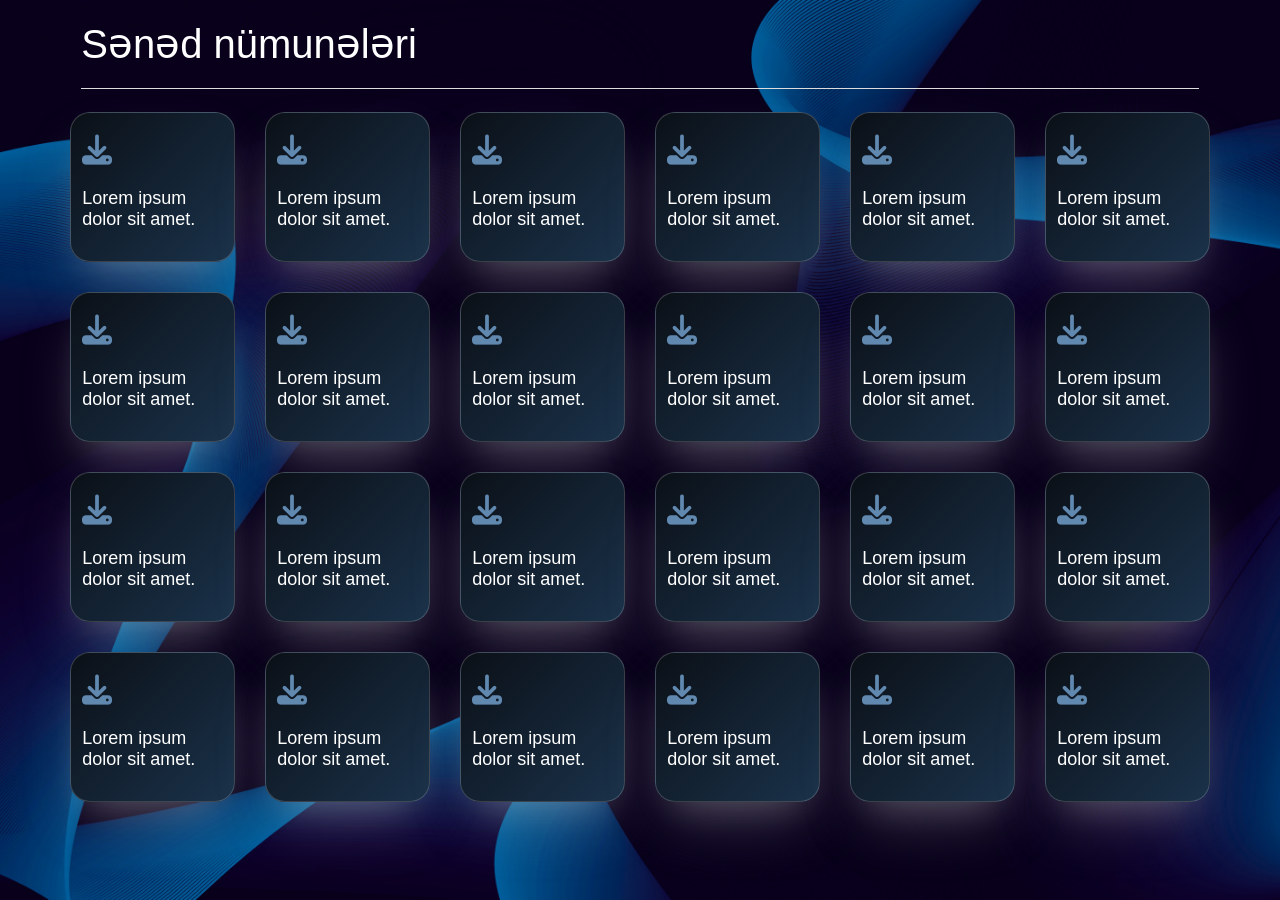
==== documents.html @ fdfcb4b9 "news and documents" ====
<!DOCTYPE html>
<html lang="en">
<head>
    <meta charset="UTF-8">
    <meta name="viewport" content="width=device-width, initial-scale=1.0">
    <!-- font -->
    <link rel="stylesheet" href="https://www.w3schools.com/w3css/4/w3.css">
    <!-- swiper -->
    <link rel="stylesheet" href="https://cdn.jsdelivr.net/npm/swiper@11/swiper-bundle.min.css" />
    <!-- gsap -->
    <link rel="stylesheet" href="https://cdnjs.cloudflare.com/ajax/libs/font-awesome/6.5.2/css/all.min.css"
      integrity="sha512-SnH5WK+bZxgPHs44uWIX+LLJAJ9/2PkPKZ5QiAj6Ta86w+fsb2TkcmfRyVX3pBnMFcV7oQPJkl9QevSCWr3W6A=="
      crossorigin="anonymous" referrerpolicy="no-referrer" />
    <!-- font -->
    <link rel="preconnect" href="https://fonts.googleapis.com">
    <link rel="preconnect" href="https://fonts.gstatic.com" crossorigin>
    <link href="https://fonts.googleapis.com/css2?family=Bricolage+Grotesque:opsz,wght@12..96,200..800&display=swap"
      rel="stylesheet"> <!-- animated css -->
    <link rel="stylesheet" href="https://cdnjs.cloudflare.com/ajax/libs/animate.css/4.1.1/animate.min.css" />
    <!-- aos animate -->
    <link href="https://unpkg.com/aos@2.3.1/dist/aos.css" rel="stylesheet">
  
    <!-- bootstrap -->
    <link href="https://cdn.jsdelivr.net/npm/bootstrap@5.3.3/dist/css/bootstrap.min.css" rel="stylesheet"
      integrity="sha384-QWTKZyjpPEjISv5WaRU9OFeRpok6YctnYmDr5pNlyT2bRjXh0JMhjY6hW+ALEwIH" crossorigin="anonymous">
    <!-- css -->
    <link rel="stylesheet" href="./assets/global.css">
    <link rel="stylesheet"
      href="https://fonts.googleapis.com/css2?family=Material+Symbols+Outlined:opsz,wght,FILL,GRAD@24,400,0,0" />
    <!-- favicon -->
    <link rel="shortcut icon" href="./assets/images/header/logo2.jpeg" type="image/x-icon">
    <title>GFC</title>
</head>
<body>
    <section class="documents">
<div class="container">
    <h1>
        Sənəd nümunələri
    </h1>


    <div class="row d-flex py-3">
<div class="card col"><a href=""><i class="fa-solid fa-download py-4"></i></a> <h6>Lorem ipsum dolor sit amet.</h6></div>
<div class="card col"><a href=""><i class="fa-solid fa-download py-4"></i></a> <h6>Lorem ipsum dolor sit amet.</h6></div>
<div class="card col"><a href=""><i class="fa-solid fa-download py-4"></i></a> <h6>Lorem ipsum dolor sit amet.</h6></div>
<div class="card col"><a href=""><i class="fa-solid fa-download py-4"></i></a> <h6>Lorem ipsum dolor sit amet.</h6></div>
<div class="card col"><a href=""><i class="fa-solid fa-download py-4"></i></a> <h6>Lorem ipsum dolor sit amet.</h6></div>
<div class="card col"><a href=""><i class="fa-solid fa-download py-4"></i></a> <h6>Lorem ipsum dolor sit amet.</h6></div>

    </div>

    <div class="row d-flex py-3">
        <div class="card col"><a href=""><i class="fa-solid fa-download py-4"></i></a> <h6>Lorem ipsum dolor sit amet.</h6></div>
        <div class="card col"><a href=""><i class="fa-solid fa-download py-4"></i></a> <h6>Lorem ipsum dolor sit amet.</h6></div>
        <div class="card col"><a href=""><i class="fa-solid fa-download py-4"></i></a> <h6>Lorem ipsum dolor sit amet.</h6></div>
        <div class="card col"><a href=""><i class="fa-solid fa-download py-4"></i></a> <h6>Lorem ipsum dolor sit amet.</h6></div>
        <div class="card col"><a href=""><i class="fa-solid fa-download py-4"></i></a> <h6>Lorem ipsum dolor sit amet.</h6></div>
        <div class="card col"><a href=""><i class="fa-solid fa-download py-4"></i></a> <h6>Lorem ipsum dolor sit amet.</h6></div>
        
            </div>
            <div class="row d-flex py-3">
                <div class="card col"><a href=""><i class="fa-solid fa-download py-4"></i></a> <h6>Lorem ipsum dolor sit amet.</h6></div>
                <div class="card col"><a href=""><i class="fa-solid fa-download py-4"></i></a> <h6>Lorem ipsum dolor sit amet.</h6></div>
                <div class="card col"><a href=""><i class="fa-solid fa-download py-4"></i></a> <h6>Lorem ipsum dolor sit amet.</h6></div>
                <div class="card col"><a href=""><i class="fa-solid fa-download py-4"></i></a> <h6>Lorem ipsum dolor sit amet.</h6></div>
                <div class="card col"><a href=""><i class="fa-solid fa-download py-4"></i></a> <h6>Lorem ipsum dolor sit amet.</h6></div>
                <div class="card col"><a href=""><i class="fa-solid fa-download py-4"></i></a> <h6>Lorem ipsum dolor sit amet.</h6></div>
                
                    </div>

                    <div class="row d-flex py-3">
                        <div class="card col"><a href=""><i class="fa-solid fa-download py-4"></i></a> <h6>Lorem ipsum dolor sit amet.</h6></div>
                        <div class="card col"><a href=""><i class="fa-solid fa-download py-4"></i></a> <h6>Lorem ipsum dolor sit amet.</h6></div>
                        <div class="card col"><a href=""><i class="fa-solid fa-download py-4"></i></a> <h6>Lorem ipsum dolor sit amet.</h6></div>
                        <div class="card col"><a href=""><i class="fa-solid fa-download py-4"></i></a> <h6>Lorem ipsum dolor sit amet.</h6></div>
                        <div class="card col"><a href=""><i class="fa-solid fa-download py-4"></i></a> <h6>Lorem ipsum dolor sit amet.</h6></div>
                        <div class="card col"><a href=""><i class="fa-solid fa-download py-4"></i></a> <h6>Lorem ipsum dolor sit amet.</h6></div>
                        
                            </div>





</div>

    </section>



</body>
</html>
---- assets/global.css ----
@font-face {
  font-family: 'MyFont';
  src: url('./fonts/worldwide-connection-blue-background-illustration-vector/License\ free.txt') format('woff2'),
       url('./fonts/worldwide-connection-blue-background-illustration-vector/License\ premium.txt') format('woff');
  font-weight: normal;
  font-style: normal;
}

body {
  font-family: 'MyFont', sans-serif;
}

/* header */
.header {
  height: 5vh;
background-color: #002c58;
    display: flex;
  justify-content: center;
  align-items: center;
  position: sticky;
  z-index: 999;
  width: 100%;
  position: sticky;
  top: 0;
  left: 0;
}
.header .container .nav-links {
  display: flex;
  justify-content: center;
  align-items: center;
}
.header .container .nav-links a {
text-decoration: none;
color: #fff;
padding: 0 12px;
position: relative;
}
#search {
  padding: 3px 30px;
  border-radius: 15px;
  background-color: transparent;
  box-shadow: inset 0 0 10px rgba(161, 159, 159, 0.5);
border: 1px solid rgb(255, 255, 255, .6);
margin-top: 6px;
cursor: pointer;
}
#search::placeholder {
  color: #fff;
}
.search-container {
  position: absolute;
  right: 50px;
  top: 1px;
  overflow-y: hidden;
}
.search-container .fa-search {
  position: absolute;
  top: 50%;
  right: 10px;
  transform: translateY(-50%);
  color: #fff; 
}
.nav-links a::after {
  content: '';
  position: absolute;
  bottom: 0;
  left: 50%;
  width: 0;
  height: 1px;
  background-color: #fff;
  transition: width 0.4s ease, left 0.4s ease;
}

.nav-links a:hover::after {
  width: 100%;
  left: 0;
}


.dropdown {
  position: relative; 
  z-index: 999999999;
}

.dropdown-content {
  display: none;
  position: absolute;
  background-color: #002c58;
  border: 1px solid #fff;
  min-width: 160px;
  box-shadow: 0px 8px 16px rgba(0, 0, 0, 0.2);
  z-index: 99999999;
  top: 45%; 
  left: 0;
  white-space: nowrap;
  border-radius: 10px;
  margin-top: 20px;
  padding: 5px;
}

.dropdown-content a {
  color: #fff;
  padding: 7px 5px;
  text-decoration: none;
  display: inline-block;
  align-items: center;
}

.dropdown-content a:hover {
  background-color: #ddd;
}

/* Show dropdown content on hover */
.dropdown:hover .dropdown-content {
  display: block;
  z-index: 10;
}


/* 🔥 Dil Seçimi Dropdown */
.language-dropdown {
  position: relative;
  display: inline-block;
  position: absolute;
  top: 6px;
  right: 300px;
}

.language-btn {
  text-decoration: none;
  color: black;
  padding: 10px;
  display: block;
  border: 1px solid rgb(255, 255, 255, .5);
  border-radius: 20px;
  font-weight: 300;
  box-shadow: inset 0 0 10px rgba(161, 159, 159, 0.5);
}

.language-content {
  display: none;
  position: absolute;
  background-color: #002c58;
  min-width: 50px;
  box-shadow: 0px 8px 16px rgba(0, 0, 0, 0.2);
  border-radius: 15px;
  z-index: 1000;
  opacity: 0;
  transform: translateY(-10px);
  transition: opacity 0.3s ease, transform 0.3s ease;
  pointer-events: none;
  box-shadow: inset 0 0 10px rgba(161, 159, 159, 0.5);
  border: 1px solid rgb(255, 255, 255, .5);
  margin-top: 5px;
}

.language-content a {
  color: black;
  padding: 10px;
  text-decoration: none;
  display: block;
  text-align: center;
  font-weight: 300;
}

.language-dropdown:hover .language-content {
  display: block;
  opacity: 1;
  transform: translateY(0);
  pointer-events: auto;
}

.language-content a:hover {
  background-color: #002c58;
}

.language-dropdown a::after {
  display: none !important;
}

.fa-bars {
  display: block !important;
  font-size: 40px !important;
  color: #635f5f;
  position: absolute;
  top: 15px;
  right: 15px;
}



.curtain-menu {
  background: url('/assets/images/xidmetler/bg.jpeg');
  position: fixed;
  width: 0;
  height: 100vh;
  z-index: 999999999;
  overflow-x: hidden;
  transition: 0.5s ease;
  border: 1px solid #000;
  box-shadow: 20px 20px 20px #000;
}

.curtain-menu.aktiv {
  width: 70%;
}

.curtain-menu .mobile-links {
  display: flex;
  flex-direction: column;
  margin-top: 80px;
}

.curtain-menu .mobile-links a {
  margin-top: 50px;
  margin-left: 40px;
  color: #fff;
  opacity: .8;
  text-decoration: none;
  font-size: 27px;
  font-weight: 600;
}

.curtain-menu .mobile-links a::after {
  content: "";
  position: absolute;
  top: 50%;
  translate: 0 -50%;
  rotate: 45deg;
  transition: 0.4s;
}

@keyframes appear {
  0% {
    opacity: 0;
    translate: -30px 0;
  }

  100% {
    opacity: 1;
  }
}

.curtain-menu.aktiv a {
  opacity: 1;
  animation: appear 0.8s backwards;
}

.curtain-menu .fa-circle-xmark {
  color: #fff;
  opacity: .8;
  font-size: 50px;
  position: absolute;
  right: 20px;
  top: 20px;
  cursor: pointer;
}


/* experience */
.experience {
  height: 18vh;
  background-color: #002c58;
  color: #fff;
  font-family: "Roboto Mono", sans-serif;
  display: flex;
  align-items: center;
}

.counter-container {
  display: flex;
  flex-direction: column;
  justify-content: center;
  align-items: center;
}

.counter {
  font-size: 40px;
}

.counter-container span {
font-size: 20px;
color: #ddddddb0;
font-style: italic;
}



.mhdetails ,
.vergidetails , .auditdetails , .hrdetails , .ucotdetails , .huquqdetails {
  width: 80%;
  height: 80vh;
  display: flex;
  flex-direction: column;
  justify-content: center;
  color: #fff;
  background: url('./images/xidmetler/background2.jpeg');
  background-size: cover;
  position: fixed;
  top: 10%;
  left: 10%;
  opacity: 0;
  visibility: hidden; /* Başlangıçta görünmez */
  transform: scale(0.8); /* Küçültülmüş başlangıç durumu */
  z-index: 10000; /* Yeterince yüksek bir değer */
  transition: opacity 0.7s ease, transform 0.7s ease, visibility 0.7s ease;
  border-radius: 10px;
}
.mhdetails.aktiv, 
.vergidetails.aktiv, 
.auditdetails.aktiv, 
.hrdetails.aktiv, 
.ucotdetails.aktiv, 
.huquqdetails.aktiv {
  opacity: 1;
  visibility: visible; /* Görünür yapar */
  transform: scale(1); /* Normal boyuta gelir */
}
.mhdetails .card, 
.vergidetails .card, 
.auditdetails .card, 
.hrdetails .card, 
.ucotdetails .card, 
.huquqdetails .card {
  transition: transform 0.3s ease; /* Yumuşak geçiş */
}

.mhdetails .card:hover, 
.vergidetails .card:hover, 
.auditdetails .card:hover, 
.hrdetails .card:hover, 
.ucotdetails .card:hover, 
.huquqdetails .card:hover {
  transform: scale(1.1); /* Hover durumunda öğeyi %10 büyütme */
}


.mhdetails h3, .vergidetails h3 , .auditdetails h3 , .hrdetails h3 , .ucotdetails h3 , .huquqdetails h3 {
border-radius: 20px;
background-color: rgb(0, 44, 88, .3);
display: inline-block;
text-align: center;
justify-content: center;
align-items: center;
margin: 0 auto;
}
.mhdetails h3 {
width: 800px;
}
.vergidetails h3 {
width: 900px;
}
.auditdetails h3 {
width: 900px;
}
.hrdetails h3 {
width: 900px;
}
.ucotdetails h3 {
width: 950px;
}
.huquqdetails h3 {
width: 900px;
}
.mhdetails .fa-xmark , .vergidetails .fa-xmark , .auditdetails .fa-xmark , .hrdetails .fa-xmark , .ucotdetails .fa-xmark  , .huquqdetails .fa-xmark {
  font-size: 30px;
  position: fixed;
  top: 40px;
  right: 40px;
  cursor: pointer;
}
.mhdetails li ,
.vergidetails li, .auditdetails li, .hrdetails li, .ucotdetails li, .huquqdetails li {
  font-size: 20px;
}
.mhdetails h3 ,
.vergidetails h3, .auditdetails h3, .hrdetails h3, .ucotdetails h3, .huquqdetails h3 {
font-weight: 800;
}
.mhdetails .mh-cards1, .mhdetails .mh-cards2 {
  display: flex;
  justify-content: center;
  gap: 15px;
}
.mhdetails .mh-cards2 {
  margin-top: -40px;
}
.mhdetails .mh-cards1 .card {
  width: 200px;
  height: 220px;
  clip-path: polygon(50% 0%, 100% 25%, 100% 75%, 50% 100%, 0% 75%, 0% 25%);
  display: flex;
  justify-content: center;
  align-items: center;
  position: relative;
  transition: transform 0.3s;
  color: #fff;
  box-shadow: rgba(0, 0, 0, 0.25) 0px 14px 28px, rgba(0, 0, 0, 0.22) 0px 10px 10px;
}
.mhdetails .mh-cards2 .card {
  width: 200px;
  height: 220px;
  clip-path: polygon(50% 0%, 100% 25%, 100% 75%, 50% 100%, 0% 75%, 0% 25%);
  display: flex;
  justify-content: center;
  align-items: center;
  position: relative;
  box-shadow: 0 4px 6px rgba(0, 0, 0, 0.1);
  transition: transform 0.3s;
  color: #fff;
}
.mhdetails .mh-cards1 h6, .mhdetails .mh-cards2 h6 {
  width: 160px;
  font-size: 12px;
  border-top: 1px solid #fff;
  border-bottom: 1px solid #fff;
  height: 110px;
  display: flex;
  justify-content: center;
  align-items: center;
}
.mhdetails .mh-card1 h6 {
  height: 125px;
}
.mhdetails .mh-cards1 .mh-card1 {
  background: linear-gradient(135deg, #fff, #bbcb119c, #c2bc16b4);
}
.mhdetails .mh-cards1 .mh-card2 {
  background: linear-gradient(135deg, #1196cb9c, #08cfe1e9);
}
.mhdetails .mh-cards1 .mh-card3 {
  background: linear-gradient(135deg, #cb11a99c, #e108a0e9);
}
.mhdetails .mh-cards1 .mh-card4 {
  background: linear-gradient(135deg, #fff, #a250d98f, #b849e4b4);
}
.mhdetails .mh-cards1 .mh-card5 {
  background: linear-gradient(135deg, #26c7239c, #16c247b4);
}
.mhdetails .mh-cards2 .mh-card6 {
  background: linear-gradient(135deg,#fff, #ec9006, #e27602);
}
.mhdetails .mh-cards2 .mh-card7 {
  background: linear-gradient(135deg,#fff, #e74504, #ff5100);
}
.mhdetails .mh-cards2 .mh-card8 {
  background: linear-gradient(135deg, #cb11a99c, #e108a0e9);
}
.mhdetails .mh-cards2 .mh-card9 {
  background: linear-gradient(135deg, #fff, #40e0d0, #05808c, #000);
}
.vergi-cards1 , .vergi-cards2 {
  display: flex;
  gap: 15px;
  justify-content: center;
}
.vergi-cards1 {
  margin-left: -80px;
}
.vergi-cards2 {
  margin-top: -47px;
  margin-left: 155px;
}
.vergi-cards1 .card, .vergi-cards2 .card {
  width: 220px;
  height: 240px;
  clip-path: polygon(50% 0%, 100% 25%, 100% 75%, 50% 100%, 0% 75%, 0% 25%);
  display: flex;
  justify-content: center;
  align-items: center;
  position: relative;
  box-shadow: 0 4px 6px rgba(0, 0, 0, 0.1);
  transition: transform 0.3s;
  color: #fff;
}
.vergi-cards1 .card h6, .vergi-cards2 .card h6 {
  width: 160px;
  font-size: 14px;
  border-top: 1px solid #fff;
  border-bottom: 1px solid #fff;
  height: 100px;
  display: flex;
  justify-content: center;
  align-items: center;
}
.vergi-cards1 .vergi-card1 {
  background: linear-gradient(135deg, #fff, #bbcb119c, #c2bc16b4);
}
.vergi-cards1 .vergi-card2 {
  background: linear-gradient(135deg, #fff, #11cb5f9c, #4cd074b4);
}
.vergi-cards1 .vergi-card3 {
  background: linear-gradient(135deg, #fff, #cb11a39c, #c21686b4);
}
.vergi-cards2 .vergi-card4 {
  background: linear-gradient(135deg, #fff, #e02a069c, #cf5623b4);
}
.vergi-cards2 .vergi-card5 {
  background: linear-gradient(135deg, #fff, #d3dc859c, #e9e213b4);
}
.vergi-cards2 .vergi-card6 {
  background: linear-gradient(135deg, #fff, #11cbb89c, #167ac2b4);
}

.audit-cards {
  display: flex;
  gap: 15px;
  justify-content: center;
}
.audit-cards .card {
  width: 230px;
  height: 260px;
  clip-path: polygon(50% 0%, 100% 25%, 100% 75%, 50% 100%, 0% 75%, 0% 25%);
  display: flex;
  justify-content: center;
  align-items: center;
  position: relative;
  box-shadow: 0 4px 6px rgba(0, 0, 0, 0.1);
  transition: transform 0.3s;
  color: #fff;
}
.audit-cards .audit-card1 {
  background: linear-gradient(135deg, #fff, #bbcb119c, #c2bc16b4);
}
.audit-cards .audit-card2 {
  background: linear-gradient(135deg, #fff, #11cb659c, #16c2b1b4);
}
.audit-cards .audit-card3 {
  background: linear-gradient(135deg, #fff, #e023d7, #c2bc16b4);
}
.audit-cards .audit-card4 {
  background: linear-gradient(135deg, #fff, #8111cbd8, #e043f4b4);
}
.audit-cards h6 {
  width: 170px;
  font-size: 14px;
  border-top: 1px solid #fff;
  border-bottom: 1px solid #fff;
  height: 100px;
  display: flex;
  justify-content: center;
  align-items: center;
}


.hr-cards {
  display: flex;
  gap: 15px;
  justify-content: center;
}
.hr-cards .card {
  width: 230px;
  height: 260px;
  clip-path: polygon(50% 0%, 100% 25%, 100% 75%, 50% 100%, 0% 75%, 0% 25%);
  display: flex;
  justify-content: center;
  align-items: center;
  position: relative;
  box-shadow: 0 4px 6px rgba(0, 0, 0, 0.1);
  transition: transform 0.3s;
  color: #fff;
}
.hr-cards .hr-card1 {
  background: linear-gradient(135deg, #fff, #bbcb119c, #c2bc16b4);
}
.hr-cards .hr-card2 {
  background: linear-gradient(135deg, #fff, #11cb659c, #16c2b1b4);
}
.hr-cards .hr-card3 {
  background: linear-gradient(135deg, #fff, #e023d7, #c2bc16b4);
}
.hr-cards .hr-card4 {
  background: linear-gradient(135deg, #fff, #8111cbd8, #e043f4b4);
}
.hr-cards h6 {
  width: 170px;
  font-size: 14px;
  border-top: 1px solid #fff;
  border-bottom: 1px solid #fff;
  height: 100px;
  display: flex;
  justify-content: center;
  align-items: center;
}


.ucot-cards {
  display: flex;
  gap: 15px;
  justify-content: center;
}
.ucot-cards .card {
  width: 230px;
  height: 260px;
  clip-path: polygon(50% 0%, 100% 25%, 100% 75%, 50% 100%, 0% 75%, 0% 25%);
  display: flex;
  justify-content: center;
  align-items: center;
  position: relative;
  box-shadow: 0 4px 6px rgba(0, 0, 0, 0.1);
  transition: transform 0.3s;
  color: #fff;
}
.ucot-cards .ucot-card1 {
  background: linear-gradient(135deg, #fff, #bbcb119c, #c2bc16b4);
}
.ucot-cards .ucot-card2 {
  background: linear-gradient(135deg, #fff, #11cb659c, #16c2b1b4);
}
.ucot-cards .ucot-card3 {
  background: linear-gradient(135deg, #fff, #e023d7, #c2bc16b4);
}
.ucot-cards h6 {
  width: 170px;
  font-size: 14px;
  border-top: 1px solid #fff;
  border-bottom: 1px solid #fff;
  height: 100px;
  display: flex;
  justify-content: center;
  align-items: center;
}


.huquq-cards1, .huquq-cards2 {
  display: flex;
  gap: 15px;
  justify-content: center;
}
.huquq-cards1 {
  margin-left: -80px;
}
.huquq-cards2 {
  margin-top: -40px;
  margin-left: 130px;
}
.huquq-cards1 .card {
  width: 200px;
  height: 220px;
  clip-path: polygon(50% 0%, 100% 25%, 100% 75%, 50% 100%, 0% 75%, 0% 25%);
  display: flex;
  justify-content: center;
  align-items: center;
  position: relative;
  transition: transform 0.3s;
  color: #fff;
  box-shadow: rgba(50, 50, 93, 0.25) 0px 30px 60px -12px, rgba(0, 0, 0, 0.3) 0px 18px 36px -18px;
}
.huquq-cards2 .card {
  width: 200px;
  height: 220px;
  clip-path: polygon(50% 0%, 100% 25%, 100% 75%, 50% 100%, 0% 75%, 0% 25%);
  display: flex;
  justify-content: center;
  align-items: center;
  position: relative;
  box-shadow: 0 4px 6px rgba(0, 0, 0, 0.1);
  transition: transform 0.3s;
  color: #fff;
}
.huquq-cards1 .huquq-cards2 h6 {
  width: 170px;
  font-size: 14px;
  border-top: 1px solid #fff;
  border-bottom: 1px solid #fff;
}
.huquq-cards1 .card h6, .huquq-cards2 .card h6 {
  width: 160px;
  font-size: 14px;
  border-top: 1px solid #fff;
  border-bottom: 1px solid #fff;
  height: 100px;
  display: flex;
  justify-content: center;
  align-items: center;
}
.huquq-cards1 .huquq-card1 {
  background: linear-gradient(135deg, #fff, #bbcb119c, #c2bc16b4);
}
.huquq-cards1 .huquq-card2 {
  background: linear-gradient(135deg, #fff, #11cb5f9c, #4cd074b4);
}
.huquq-cards1 .huquq-card3 {
  background: linear-gradient(135deg, #fff, #cb11a39c, #c21686b4);
}
.huquq-cards2 .huquq-card4 {
  background: linear-gradient(135deg, #fff, #e02a069c, #cf5623b4);
}
.huquq-cards2 .huquq-card5 {
  background: linear-gradient(135deg, #fff, #d3dc859c, #e9e213b4);
}
.huquq-cards2 .huquq-card6 {
  background: linear-gradient(135deg, #fff, #11cbb89c, #167ac2b4);
}



/* xidmetler */
.xidmet {
  background-color: var(--bgcolor);
}

/* introduction */
.introduction {
  height: 95vh;
  background: url('images/header/logo.jpg');
  background-position: center center;
  background-size: cover;
  position: relative;
  z-index: 9;
}


/* slider section  */


.slider {
  height: 100vh;
  margin-top: -10px;
  width: 100vw;
  overflow: hidden;
  position: relative;
}

.slider .list .item {
  width: 100%;
  height: 100%;
  position: absolute;
  inset: 0 0 0 0;
}

.slider .list .item img {
  width: 100%;
  height: 100%;
  object-fit: cover;
}

.slider .list .item .content {
  position: absolute;
  top: 17%;
  width: 1140px;
  max-width: 80%;
  left: 45%;
  transform: translateX(-50%);
  padding-right: 30%;
  box-sizing: border-box;
  color: #fff;
  text-shadow: 0 5px 10px #0004;
}

.slider .list .item .content .title,
.slider .list .item .content .type {
  font-size: 5em;
  font-weight: bold;
  line-height: 1.3em;
}

.slider .list .item .type {
  color: #fff;
}

.xidmet .description li {
  font-size: 17px;
}

.xidmet .content .title {
  font-size: 30px !important;
  margin-bottom: 20px;
}

/* Thumbnail Section  */
.thumbnail {
  position: absolute;
  bottom: 110px;
  left: 56%;
  width: max-content;
  z-index: 100;
  display: flex;
  gap: 15px;
}

.thumbnail .item {
  width: 200px !important;
  height: 200px !important;
  flex-shrink: 0;
  position: relative;
  cursor: pointer;
}

.thumbnail .item img {
  width: 100%;
  height: 100%;
  object-fit: cover;
  border-radius: 1px;
}


/* nextPrevArrows Section  */
.nextPrevArrows {
  position: absolute;
  top: 91%;
  right: 20%;
  z-index: 100;
  width: 300px;
  max-width: 30%;
  display: flex;
  gap: 10px;
  align-items: center;
}

.nextPrevArrows button {
  width: 50px;
  height: 50px;
  border-radius: 50%;
  background-color: transparent;
  border: 2px solid #fff;
  color: #fff;
  font-family: monospace;
  font-weight: bold;
  transition: .5s;
  cursor: pointer;
}

.nextPrevArrows button:hover {
  background-color: #fff;
  color: #000;
}

/* Animation Part */
.slider .list .item:nth-child(1) {
  z-index: 1;
}


/* animation text in first item */
.slider .list .item:nth-child(1) .content .title,
.slider .list .item:nth-child(1) .content .type,
.slider .list .item:nth-child(1) .content .description,
.slider .list .item:nth-child(1) .content .buttons {
  transform: translateY(50px);
  filter: blur(20px);
  opacity: 0;
  animation: showContent .5s 1s linear 1 forwards;
}

@keyframes showContent {
  to {
    transform: translateY(0px);
    filter: blur(0px);
    opacity: 1;
  }
}

.slider .list .item:nth-child(1) .content .title {
  animation-delay: 0.4s !important;
}

.slider .list .item:nth-child(1) .content .type {
  animation-delay: 0.6s !important;
}

.slider .list .item:nth-child(1) .content .description {
  animation-delay: 0.8s !important;
}

.slider .list .item:nth-child(1) .content .buttons {
  animation-delay: 1s !important;
}


.xidmet .slider  h1 {
  font-weight: 200;
  position: absolute;
  bottom: 30px;
  right:70px;
  color: #fff;
}

.xidmet .etrafli {
  margin-top: 20px;
  padding: 3px 20px;
  border-radius: 15px;
  border: 1px solid #fff !important;
  background-color: transparent;
  color: #fff;
  margin-left: 30px;
  font-style: italic;
}

/* Animation for next button click */
.slider.next .list .item:nth-child(1) img {
  width: 150px;
  height: 220px;
  position: absolute;
  bottom: 50px;
  left: 50%;
  border-radius: 30px;
  animation: showImage .5s linear 1 forwards;
}

@keyframes showImage {
  to {
    bottom: 0;
    left: 0;
    width: 100%;
    height: 100%;
    border-radius: 0;
  }
}

.slider.next .thumbnail .item:nth-last-child(1) {
  overflow: hidden;
  animation: showThumbnail .5s linear 1 forwards;
}

.slider.prev .list .item img {
  z-index: 100;
}
@keyframes slideIn {
  0% {
    transform: translateY(-50px); /* Başlangıçta yukarıda */
    opacity: 0; /* Başlangıçta görünmez */
  }
  100% {
    transform: translateY(0); /* Son durumda orijinal konumuna döner */
    opacity: 1; /* Son durumda görünür hale gelir */
  }
}

.xidmet .slider h1 {
  animation: slideIn 1s ease-out; /* slideIn animasyonunu 1 saniyede uygula */
}


@keyframes showThumbnail {
  from {
    width: 0;
    opacity: 0;
  }
}


.slider.next .thumbnail {
  animation: effectNext .5s linear 1 forwards;
}

@keyframes effectNext {
  from {
    transform: translateX(150px);
  }
}



/* Animation for prev button click */
.slider.prev .list .item:nth-child(2) {
  z-index: 2;
}

.slider.prev .list .item:nth-child(2) img {
  animation: outFrame 0.5s linear 1 forwards;
  position: absolute;
  bottom: 0;
  left: 0;
}

@keyframes outFrame {
  to {
    width: 150px;
    height: 220px;
    bottom: 50px;
    left: 50%;
    border-radius: 20px;
  }
}

.slider.prev .thumbnail .item:nth-child(1) {
  overflow: hidden;
  opacity: 0;
  animation: showThumbnail .5s linear 1 forwards;
}

.slider.next .nextPrevArrows button,
.slider.prev .nextPrevArrows button {
  pointer-events: none;
}


.slider.prev .list .item:nth-child(2) .content .title,
.slider.prev .list .item:nth-child(2) .content .type,
.slider.prev .list .item:nth-child(2) .content .description,
.slider.prev .list .item:nth-child(2) .content .buttons {
  animation: contentOut 1.5s linear 1 forwards !important;
}

@keyframes contentOut {
  to {
    transform: translateY(-150px);
    filter: blur(20px);
    opacity: 0;
  }
}

.xidmet .etrafli {
border: none;
background-color: none;
}

/* contact-menu */

.contact-menu {
  position: fixed;
  top: 50%;
  left: 10px;
  transform: translateY(-50%);
  display: flex;
  flex-direction: column;
  z-index: 2;
  font-size: 25px;
}
.contact-menu a {
  color: #002c58;
}

/* about-mobile */
.bizkimik {
  width: 80%;
  height: 80vh;
  display: flex;
  justify-content: center;
  align-items: center;
  color: #fff;
background: url('./images/about/background1.jpeg');
  position: fixed;
  top: 10%;
  left: 10%;
  opacity: 0;
  visibility: hidden; /* Başlangıçta görünmez */
  transform: scale(0.8); /* Küçültülmüş başlangıç durumu */
  z-index: 10000; /* Yeterince yüksek bir değer */
  transition: opacity 0.7s ease, transform 0.7s ease, visibility 0.7s ease;
  border-radius: 10px;
}
.bizkimik .b-right h6 {
  width: 96%;
  height: 85%;
  display: flex;
  justify-content: center;
  align-items: center;
  border-top-right-radius: 30px;
  border-bottom-left-radius: 30px;
  margin: 0;
  color: #fff;
  box-shadow: rgba(50, 50, 93, 0.25) 0px 30px 60px -12px inset, rgba(0, 0, 0, 0.3) 0px 18px 36px -18px inset;
}
.bizkimik .b-left h6 {
  width: 96%;
  height: 85%;
  display: flex;
  justify-content: center;
  align-items: center;
  border-top-left-radius: 30px;
  border-bottom-right-radius: 30px;
  margin: 0;
  color: #fff;
  box-shadow: rgba(50, 50, 93, 0.25) 0px 30px 60px -12px inset, rgba(0, 0, 0, 0.3) 0px 18px 36px -18px inset;
}
.bizkimik.aktiv {
  opacity: 1;
  visibility: visible; /* Görünür yapar */
  transform: scale(1); /* Normal boyuta gelir */
}

.bizkimik .fa-xmark {
  font-size: 30px;
  position: fixed;
  top: 30px;
  right: 30px;
  cursor: pointer;
  color: #002c58;
}
.bizkimik .circle .h6b {
  border: transparent;
  color: #fff;
font-size: 12px;
padding: 25px 10px 10px 10px;
position: absolute;
display: flex;
justify-content: center;
align-items: center;
}
.bizkimik .circle {
  border-radius: 50%;
  background-color: #245c94; /* Beyaz arka plan */
box-shadow: 
  inset -10px -10px 20px rgba(255, 255, 255, 0.9), /* Üst kenara parlaklık */
  inset 10px 10px 20px rgba(0, 0, 0, 0.3),        /* Alt kenara koyu gölge */
  inset 4px 4px 10px rgba(0, 0, 0, 0.2),          /* İçte ekstra gölge */
  -8px -8px 15px rgba(255, 255, 255, 0.7),        /* Dış üst parlaklık */
  8px 8px 15px rgba(0, 0, 0, 0.25);     
width: 330px;
height: 330px;
display: flex;
justify-content: center;
align-items: center;
position: relative;
margin-left: 22px;
}
.bizkimik .card {
  max-width: 350px;
  min-width: 350px;
  height: 11vh;
  display: flex;
  justify-content: center;
  align-items: center;
  flex-direction: row;
}
.bizkimik .b-left .card {
  border-radius: 40px 3px 40px 3px;
}
.bizkimik .b-right .card {
  border-radius: 3px 40px 3px 40px;
}


.bizkimik .card .top-left {
  position: absolute;
  top: 0;
  left: 20px;
  font-size: 35px; /* Yazı ölçüsü */
  transform: scale(1, 1);
}

.bizkimik .card .bottom-right {
  position: absolute;
  bottom: 0;
  right: 20px;
  font-size: 35px;
  transform: scale(1, 1);
}

.bizkimik .cardb1 h6 {
 background: linear-gradient(to right,#9178bf, #dc58c8);
}
.bizkimik .cardb2 h6 {
  background: linear-gradient(to right,#6e51a4, #823dbb);
 }
 .bizkimik .cardb3 h6 {
  background: linear-gradient(to right,#5846b5, #463587);
 }
 .bizkimik .cardb4 h6 {
  background: linear-gradient(to right,#597ecf, #6b778a);
 }
 .bizkimik .cardb5 h6 {
  background: linear-gradient(to right,#479cb1, #4ac3e2);
 }
 .bizkimik .cardb6 h6 {
  background: linear-gradient(to right,#b14765, #e53544);
 }
 .bizkimik .cardb7 h6 {
  background: linear-gradient(to right,#da8f27, #e87612);
 }
 .bizkimik .cardb8 h6 {
  background: linear-gradient(to right,#d4cb25, #dfcf29);
 }
 .bizkimik .cardb9 h6 {
  background: linear-gradient(to right,#79e784, #4db856);
 }
 .bizkimik .cardb10 h6 {
  background: linear-gradient(to right,#479cb1, #34884d);
 }
.bizkimik .cardb1 {
  top: 10%;
  left: 150px;
  position: absolute;
}
.bizkimik .cardb5 {
  bottom: 10%;
  left: 150px;
  position: absolute;
}
.bizkimik .cardb2 {
  top: 27%;
  left: 70px;
  position: absolute;
}
.bizkimik .cardb4 {
  bottom: 27%;
  left: 70px;
  position: absolute;
}
.bizkimik .cardb3 {
  top: 43%;
  left: 20px;
  position: absolute;
}
.bizkimik .cardb6 {
  top: 10%;
  right: 150px;
  position: absolute;
}
.bizkimik .cardb10 {
  bottom: 10%;
  right: 150px;
  position: absolute;
}
.bizkimik .cardb7 {
  top: 27%;
  right: 70px;
  position: absolute;
}
.bizkimik .cardb9 {
  bottom: 27%;
  right: 70px;
  position: absolute;
}
.bizkimik .cardb8 {
  top: 43%;
  right: 20px;
  position: absolute;
}

.meqsedimiz {
  width: 80%;
  height: 80vh;
  display: flex;
  justify-content: center;
  align-items: center;
  color: #002c58;
  background: url('./images/about/background1.jpg');
  position: fixed;
  top: 10%;
  left: 10%;
  opacity: 0;
  visibility: hidden; /* Başlangıçta görünmez */
  transform: scale(0.8); /* Küçültülmüş başlangıç durumu */
  z-index: 10000; /* Yeterince yüksek bir değer */
  transition: opacity 0.7s ease, transform 0.7s ease, visibility 0.7s ease;
  border-radius: 10px;

}

.meqsedimiz.aktiv {
  opacity: 1;
  visibility: visible; /* Görünür yapar */
  transform: scale(1); /* Normal boyuta gelir */
}



.meqsedimiz .fa-xmark {
  font-size: 30px;
  position: fixed;
  top: 30px;
  right: 30px;
  cursor: pointer;
  color: #002c58;
}
.accordion {
  width: 100%;
  max-width: 1000px;
  margin: 0 auto;
  overflow: hidden;
  background: linear-gradient(to right, #ffffff2a, #479cb1ae);
  padding: 30px 50px;
  border-radius: 30px;
  box-shadow: rgba(0, 0, 0, 0.56) 0px 22px 70px 4px;
}
.accordion-item {
  background-color: transparent;
  border: none;
  margin: 10px 0;
}

.accordion-header {
  padding: 15px;
  cursor: pointer;
  background-color: #ffffff58;
  border: 1px solid #fff;
  font-size: 1.2rem;
  font-weight: bold;
  border-radius: 35px;
  position: relative;
  color: #002c58;
  box-shadow: rgba(0, 0, 0, 0.25) 0px 14px 28px, rgba(0, 0, 0, 0.22) 0px 10px 10px;
}

.accordion-content {
  padding: 15px;
  display: none; /* Başlangıçta içerik gizli */
  background-color: transparent;
  border-left: 1px solid #fff;
  border-right: 1px solid #fff;
  color: #002c58;
  font-size: 1rem;
  line-height: 1.5;
}
.accordion-header .fa-caret-down {
position: absolute;
top: 20px;
right: 20px;
color: #002c58;
font-size: 18px;
}
.accordion-header.active {
  background-color: #479cb1;
}
.accordion-header.active .fa-caret-down {
  opacity: 0;
}



.vakansiya {
  width: 80%;
  height: 80vh;
  display: flex;
  justify-content: center;
  align-items: center;
  color: #fff;
  background: url('./images/about/background6.jpeg');
  position: fixed;
  top: 10%;
  left: 10%;
  opacity: 0;
  visibility: hidden; /* Başlangıçta görünmez */
  transform: scale(0.8); /* Küçültülmüş başlangıç durumu */
  z-index: 10000; /* Yeterince yüksek bir değer */
  transition: opacity 0.7s ease, transform 0.7s ease, visibility 0.7s ease;
  border-radius: 10px;
}

.vakansiya.aktiv {
  opacity: 1;
  visibility: visible; /* Görünür yapar */
  transform: scale(1); /* Normal boyuta gelir */
}

.vakansiya .fa-xmark {
  font-size: 30px;
  position: fixed;
  top: 30px;
  right: 30px;
  cursor: pointer;
  caret-color: #002c58;
}
.vakansiya .scrollable-box {
  width: 100%; /* Kutunun genişliği */
  height: 80vh; /* Kutunun yüksekliği */

  padding: 10px; /* İç boşluk */
  overflow-y: scroll; /* Sadece dikey kaydırma çubuğu */
  overflow-x: hidden; /* Yatay kaydırmayı devre dışı bırak */
  box-sizing: border-box; /* İçeriğin taşmamasını sağlar */
}

/* Kaydırma çubuğunu özelleştirme (isteğe bağlı) */
.vakansiya .scrollable-box::-webkit-scrollbar {
  width: 15px; /* Kaydırma çubuğu genişliği */
}

.vakansiya .scrollable-box::-webkit-scrollbar-thumb {
  background: #ddd; /* Kaydırma çubuğu rengi */
  border-radius: 10px; /* Yuvarlak kenarlar */
}

.vakansiya .scrollable-box::-webkit-scrollbar-thumb:hover {
  background: #dddddda3; /* Üzerine gelince renk değişir */
}
.vakansiya h5 {
  font-weight: 700;
  font-size: 22px;
  color: #002c58;
}
.vakansiya .gfc-text {
  background-color: #05427e3e;
  border: 1px solid #05427e3e;
  padding: 20px 10px;
  border-radius: 10px;
  box-shadow: rgba(0, 0, 0, 0.25) 0px 14px 28px, rgba(0, 0, 0, 0.22) 0px 10px 10px;

}
.vakansiya .vacancy-card h6 {
  margin-left: 75px;
  margin-top: -20px;
}

.vakansiya ul li {
  font-size: 15px;
padding: 5px 10px;
border-radius: 7px;
margin-left: 40px;
margin-top: 5px;
list-style:circle;
background-color: #dddddd1e;
}


.vakansiya a {
  font-style: italic;
  text-decoration: none;
  color: #fff;
  background-color: #05427e5b;
  padding: 20px 10px;
  position: relative;
border-radius: 10px;
display: block;
margin-top: 20px;
}
.vakansiya a i {
  margin-left: 10px;
}
.vakansiya .vacancy-card {
  background-color: #476e9671;
  border: 1px solid #05427e3e;
  padding: 10px 20px;
  border-radius: 10px;
  margin: 20px 0;
  box-shadow: rgba(0, 0, 0, 0.25) 0px 14px 28px, rgba(0, 0, 0, 0.22) 0px 10px 10px;

}
.vakansiya .vacancy-card i {
  font-size: 30px;
  padding: 20px;
}
.partners {
  width: 80%;
  height: 80vh;
  display: flex;
  justify-content: center;
  align-items: center;
  flex-direction: column;
  background: url('./images/about/background5.jpeg');

  position: fixed;
  top: 10%;
  left: 10%;
  opacity: 0;
  visibility: hidden; /* Başlangıçta görünmez */
  transform: scale(0.8); /* Küçültülmüş başlangıç durumu */
  z-index: 10000; /* Yeterince yüksek bir değer */
  transition: opacity 0.7s ease, transform 0.7s ease, visibility 0.7s ease;
  border-radius: 10px;
  color: #ddd;
}
.partners .partners-card {
 position: absolute;
 right: 0;
 top: 20px;
 width: 80%;
 border-top-left-radius: 140px;
 border-bottom-left-radius: 140px;
 background-color: #739cc6;
 box-shadow: rgba(0, 0, 0, 0.56) 0px 22px 70px 4px;
 height: 40vh;
}
.partners .partners-card .p-card {
  position: absolute;
  right: 0;
  top: 45px;
  border-top-left-radius: 140px;
  border-bottom-left-radius: 140px;
  height: 28vh;
  width: 92%;
  background-color: #567da4;
  box-shadow: rgba(0, 0, 0, 0.3) 0px 19px 38px, rgba(0, 0, 0, 0.22) 0px 15px 12px;
}
.partners.aktiv {
  opacity: 1;
  visibility: visible; /* Görünür yapar */
  transform: scale(1); /* Normal boyuta gelir */
}
.p-right {
display: flex;
justify-content: center;
align-items: center;
}
.p-left {
  display: flex;
  justify-content: center;
  align-items: center;
}
.p-left h3 {
  margin-left: 35px;
}
.p-right p {
font-size: 13px;
padding: 20px;
border-left: 1px solid #fff;
text-align: justify;
}
.partners .fa-xmark {
  font-size: 30px;
  position: fixed;
  top: 10px;
  right: 10px;
  cursor: pointer;
  z-index: 9999999;
}
.partners .swiper {
  width: 100%;
  height: 20vh;
  position: absolute;
  bottom: 20px;
padding: 0 30px;
}
.partners .swiper-slide {
  background-color: transparent;
  text-align: center;
  font-size: 18px;
  display: flex;
  justify-content: center;
  align-items: center;
}
.partners .swiper-slide img {
  width: 100%;
}

.right1-container img,
.right2-container img,
.right3-container img,
.right4-container img {
  box-shadow: 0px 8px 20px rgba(0, 0, 0, 0.7) !important; /* Kalın gölge */
  transition: box-shadow 0.3s ease-in-out;
}

.right1-container img:hover,
.right2-container img:hover,
.right3-container img:hover,
.right4-container img:hover {
  box-shadow: 0px 12px 30px rgba(0, 0, 0, 0.9) !important;
}



/* about starts*/

.about {
  height: 100vh;
position: relative;
z-index: 1;
}
.about .video-background {
  position: absolute;
  top: 0;
  left: 0;
  width: 100%;
  height: 100%;
  overflow: hidden;
  z-index: -1; /* İçeriğin ön planda kalmasını sağlar */
}

.about .video-background video {
  position: absolute;
  top: 50%;
  left: 50%;
  transform: translate(-50%, -50%);
  min-width: 100%;
  min-height: 100%;
  width: auto;
  height: auto;
  object-fit: cover; /* Videonun ekranı tamamen kaplamasını sağlar */
}

.about .hexagon-cards .gfc-h1 {
  position: absolute;
  font-size: 50px;
  text-decoration: none;
  top: 33%;
  left: 15%;
  font-weight: 800;
  color: #002c58;
}
.about .hexagon-cards {
  width: 100%;
  height: 100%;
  display: flex;
  position: relative;
}
.about .hexagon-cards .card {
  width: 220px;
  height: 240px;
  position: absolute;
  clip-path: polygon(50% 0%, 100% 25%, 100% 75%, 50% 100%, 0% 75%, 0% 25%);
  display: flex;
  justify-content: center;
  align-items: center;
  box-shadow: rgba(57, 50, 117, 0.17) 0px -23px 25px 0px inset, rgba(50, 51, 99, 0.15) 0px -36px 30px 0px inset, rgba(59, 83, 186, 0.1) 0px -79px 40px 0px inset, rgba(0, 0, 0, 0.06) 0px 2px 1px, rgba(0, 0, 0, 0.09) 0px 4px 2px, rgba(0, 0, 0, 0.09) 0px 8px 4px, rgba(0, 0, 0, 0.09) 0px 16px 8px, rgba(0, 0, 0, 0.09) 0px 32px 16px;  
  transition: all 0.3s;
  color: #ddd;
  background: #002c58;
  cursor: pointer;
}
.about .hexagon-cards .card:hover {
  transform: scale(1.1);
  background-color: #05417e;
}
.about .hexagon-cards .card1 {
  top: 13%;
right: 34%;
}
.about .hexagon-cards .card2 {
  top: 38%;
right: 26%;
}
.about .hexagon-cards .card3 {
  top: 63%;
  right: 34%;
}
.about .hexagon-cards .card4 {
  top: 63%;
 right: 51%;
}
.about .hexagon-cards .img-card{
  position: relative;
  width: 100%;
  height: 100%;
margin: 39vh 42vw;
}
.about .hexagon-cards .img-card img {
  position: absolute;
  border-radius: 50%;
  width: 220px;
  box-shadow: rgba(252, 252, 252, 0.8) 0px 32px 70px 4px;
}
.about .hexagon-cards h1 {
  font-size: 13px;
  margin-top: 10px;
  font-weight: 100;
  text-transform: capitalize;
  font-family:Verdana, Geneva, Tahoma, sans-serif;
}
.about .hexagon-cards .card img {
  width: 100px;
  border-radius: 50%;
  margin-top: 10px;
  border: 5px solid #002c58;
}
.about .hexagon-cards .hg-card1 img {
  width: 90px;
  border: 10px solid #fff;
}

/* about ends */


/* trainings start */

.trainings {
  height: 100vh;
  background-color: #a1c6eb;
}
.training-right {
  height: 92vh;
  display: flex;
  justify-content: center;
  align-items: center;
  flex-direction: column;
  border-radius: 50px;
  margin-top: 8vh;
}
.training-left {
  height: 95vh;
  display: flex;
  justify-content: space-between;
  align-items: center;
  flex-direction: column;
  border-radius: 50px;
  margin-top: 5vh;
}

.trainings .training-left .card {
  height: 28vh;
  width: 100%;
  margin-left: 10px;
  border-radius: 40px;
  cursor: pointer;
}

.training-right .video-background {
 width: 100%;
 height: 100%;
 position: relative;
}
.training-right video {
  width: 99%;
  height: 97%;
  object-fit: cover;
  border-radius: 20px;
}
.training .video-background::before {
  content: "";
  position: absolute;
  top: 0;
  left: 0;
  width: 99%;
  height: 97%;
  background-color: rgba(33, 79, 204, .2);
  z-index: 10; 
  border-radius: 20px;
}
.trainings .training-card1 {
  background: url('./images/telimler/training-bg1.jpeg');
  background-size: cover;
  object-fit: cover;
}
.trainings .training-card2 {
  background: url('./images/telimler/training-bg2.jpeg');
  background-size: cover;
  object-fit: cover;
}
.trainings .training-card3 {
  background: url('./images/telimler/training-bg3.jpg');
  background-size: cover;
  object-fit: cover;
}

.trainings .training1 .text , .trainings .training2 .text, .trainings .training3 .text {
  position: absolute;
top: 10%;
left: 11%;
width: 850px;
padding: 50px;
background-color: #dddddd76;
border-radius: 20px;
color: #000;
animation: growFromCenter 2s forwards; /* Animasiya tətbiq edilir */
transform-origin: center;
height: 580px;
}
.trainings .training-right .training2 .trainers-cards .swiper .tr-card {
height: 350px;
display: flex;
justify-content: center;
align-items: center;
flex-direction: column;
background-color: rgba(255, 255, 255, 0.5);
border: 1px solid rgb(0, 0, 0, .3);
border-radius: 50px;
width: 300px;
margin-left: 40px;
overflow: hidden;
}



.trainings .training-right .training2 .trainers-cards .swiper .tr-card img {
height: 300px;
border-radius: 20px;
border: 1px solid rgb(0, 0, 0, .3);
width: 250px;
}
.trainings .swiper-pagination {
margin-right: 50px !important;
margin-top: 20px !important;
}

.training2 #trainer-description {
 margin-top: 20px;
 display: flex;
 justify-content: center; 
 flex-direction: column;
 align-items: center;
}
#trainer-description .highlight {
  font-weight: bold;
background-color: rgb(255, 255, 255, .5); 
  font-size: 16px;
  padding: 5px 10px;
  border-radius: 5px;
  text-transform: uppercase;
  display: block;
  width: 400px;
}
.trainings .training2 h5 {
position: absolute;
top: 1px;
}

@keyframes growFromCenter {
  0% {
    transform: scale(0); /* Başlangıçda sıfır ölçü */
    opacity: 0; /* Başlangıçda gizli */
  }
  100% {
    transform: scale(1); /* Normal ölçüsüne gəlir */
    opacity: 1; /* Tam şəffaf olur */
  }
}

.trainings .training1 h5 {
  font-size: 36px;
font-weight: 700;
}
.trainings .training1 ul li {
  font-size: 19px;
  margin-top: 20px;
}
.trainings .training1, .trainings .training2, .trainings .training3 {
  opacity: 0;
  visibility: hidden;
  transition: opacity 0.5s ease-in-out, visibility 0.5s ease-in-out;
}

.training1.aktiv, .training2.aktiv, .training3.aktiv {
  opacity: 1; /* 100% yerine 1 */
  visibility: visible;
}

.training1  .trainingclose1, .training2 .trainingclose2, .training3 .trainingclose3 {
  position: absolute;
  top: 20px;
  right: 20px;
  font-size: 25px;
cursor: pointer;
z-index: 999;
}






/* trainings end */



/* blog starts */

.blog {
  height: 100vh;
  background: url('./images/blog/blog-bg');
  background-size: cover;
}

.blog .blog-cards1 {
  height: 50vh;
}
.blog .row {
  gap: 50px;
  margin-left: 12vw;
  margin-top: 15vh;
}
.blog .blog-card1 {
  background: url('./images/links/17454.jpg');
  background-size: cover;
}
.blog .blog-card2 {
  background: linear-gradient(45deg,#05417e,#002c58, #020e31, #000);
}
.blog .blog-card3 {
  background: linear-gradient(45deg,#05417e,#002c58, #020e31, #000);
}
.blog .blog-cards2 .blog-card4 {
  background-color: #fff;
}
.blog .blog-cards2 {
  height: 13vh;
margin-top: 10px;
}
.blog .blog-card1 , .blog .blog-card2 , .blog .blog-card3 {
  height: 45vh;
  background-color: #ffffff69;
  border: 1px solid #002c58;
  border-radius: 30px;
}


.blog .blog-card4 , .blog .blog-card5 , .blog .blog-card6 {
height: 13vh;
background-color: #ffffff69;
border: 1px solid #002c58;
border-radius: 30px;
}

.blog .blog-cards1 a {
  text-decoration: none;
  font-size: 20px;
  color: #ddd;
  font-style: italic;
  font-weight: 700;
margin: 20px 5px;
display: block;
border-radius: 20px;
padding: 10px;
}

.blog .blog-card5 {
  height: 13vh; /* Sabit yükseklik */
  display: flex;
  align-items: center;
  justify-content: center;
  padding: 0; /* İç boşlukları sıfırla */
  overflow: hidden; /* İçerik taşmasını engelle */
}

.blog .blog-card5 iframe {
  width: 100%;
  height: 100%; /* Kartın yüksekliğine tam otursun */
  border-radius: 30px;
  display: block;
}
.blog .blog-card6 {
  background-color: #fff;
}
.blog .blog-card6 p {
  font-size: 12px;
  color: #002c58;
}
.blog-card6 .currency-container {
  display: flex;
  justify-content: space-between; /* Sol və sağ arasında boşluq qoyar */
  width: 100%;
}
.blog-card6 .left, .blog-card6 .right {
  width: 45%;
}
.blog .blog-card6 h6 {
  color: #002c58;
}
/* blog ends */



/* footer starts*/
.footer {
  height: 25vh;
background-color: #002c58;
}
.footer .footer-img {
  display: flex;
  justify-content: center;
  align-items: center;
}
.footer .footer-img img {
  width: 200px;
}
.footer .footer-links {
  display: flex;
  justify-content: center;
  align-items: center;
}
.footer .footer-links a {
  font-size: 18px;
  color: #fff;
  padding: 0 12px;
}
/* footer ends */

/* news start */
.news {
  background-color: #002c58;
  color: #fff;
}
.news .news-img {
  position: relative;
}
.news .news-img img {
  border: 10px solid #245c94;
}
.news h6 {
  position: absolute;
  bottom: 10px;
  z-index: 1111;
  background-color: rgb(5, 65, 126, .5);
  padding: 5px;
}
.news .news-btn {
  background-color: transparent;
  border: none;
  color: #dddddda3;
}
.news .container .row {
  padding: 50px 0;
}






/* news end */

/*  documents start */

.documents {
  background: url('./images/links/3293677.jpg');
  background-repeat: no-repeat;
  background-size: cover;
  background-position: center;
  height: 100vh;
}
.documents h1 {
  font-size: 40px;
  border-bottom: 1px solid #ddd;
  color: #fff;
  padding: 20px 0;
}
.documents .row {
  gap: 30px;
  flex-wrap: nowrap;
}
.documents .card {
  height: 150px;
  background: linear-gradient(135deg, #0b1017, #1a324a);
border-radius: 20px;
border: 1px solid #ffffff30;
box-shadow: rgba(200, 200, 202, 0.25) 0px 30px 60px -12px, rgba(187, 185, 185, 0.3) 0px 18px 36px -18px;
}
.documents a {
  text-decoration: none;
  font-size: 30px;
  color: #6188af;
}

.documents h6 {
  font-size: 18px;
  color: #fff;
}
/* documents end */






@media screen and (max-width: 678px) {
  .slider .list .item .content {
    padding-right: 0;
  }

  .slider .list .item .content .title {
    font-size: 50px;
  }
}

@media(min-width:768px) and (max-width:992px) {
  .intro {
    height: 450px;
  }

  .thumbnail .item {
    width: 220px;
    height: 220px;
    flex-shrink: 0;
    position: relative;
  }

  .xidmet .description li {
    font-size: 22px;
    white-space: nowrap;
  }

  .xidmet .content .title {
    font-size: 35px !important;
    margin-bottom: 20px;
  }
}

@media(min-width:992px) {
  .xidmet .description li {
    font-size: 22px;
    white-space: nowrap;
  }
.fa-bars {
  display: none !important;
}
  .xidmet .content .title {
    font-size: 30px !important;
    margin-bottom: 20px;
  }

  .thumbnail .item {
    width: 250px;
    height: 250px;
    flex-shrink: 0;
    position: relative;
  }
}

@media(max-width:576px) {
 .header .nav-links {
display: none !important;
 }
 .header {
  height: 10vh;
 }
 .introduction {
  height: 90vh !important;
  background-position: center top !important;
  background: url('images/header/mobilefon.jpg');
  background-size: cover;
 }
 .xidmet .slider  h1 {
  font-weight: 800;
  position: absolute;
  bottom: 25px;
  right: 20px;
}


.footer img {
  margin-top: 50px;
}
}
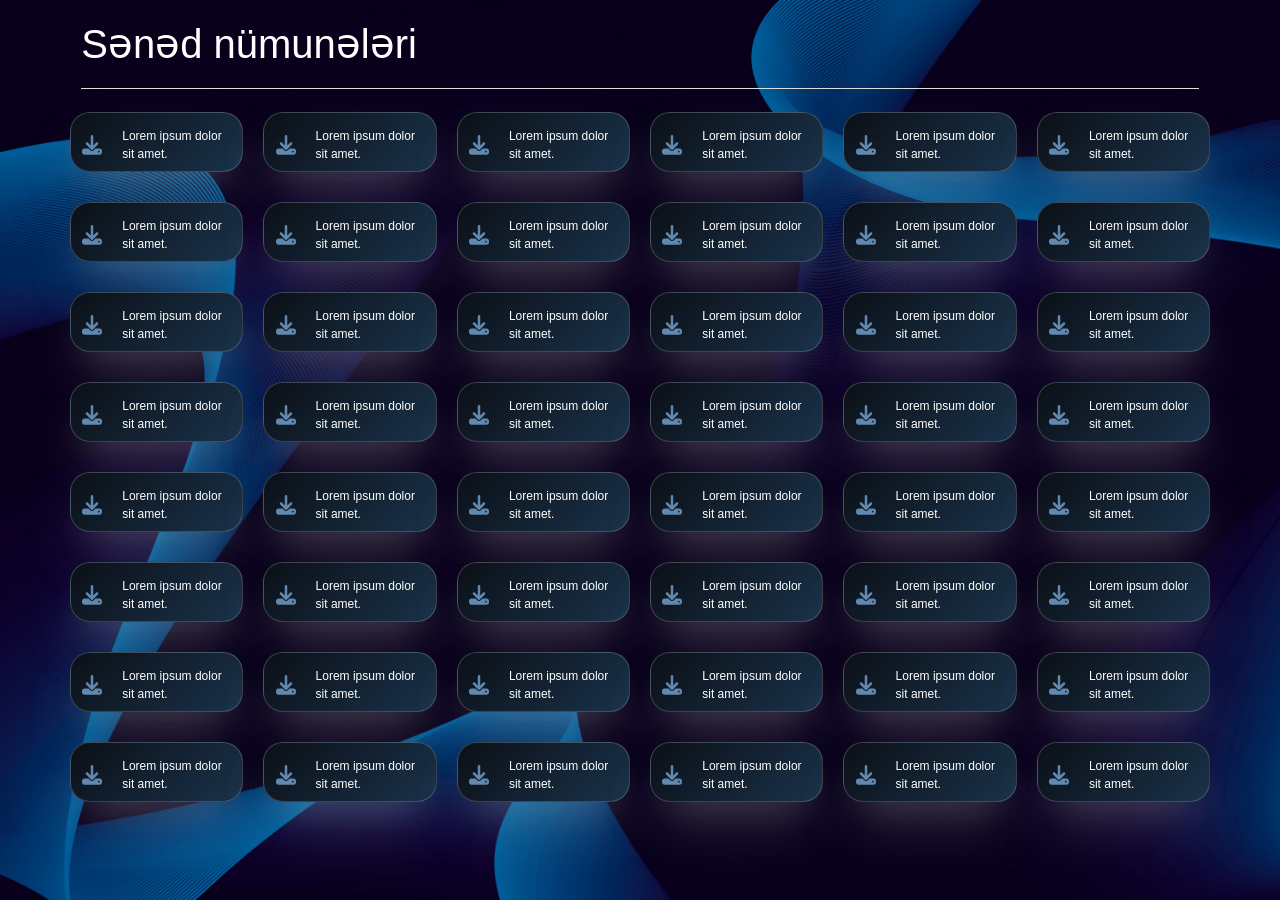
==== commit 7afcc36b: "experience mobil" ====
--- a/documents.html
+++ b/documents.html
@@ -40,46 +40,98 @@
 
 
     <div class="row d-flex py-3">
-<div class="card col"><a href=""><i class="fa-solid fa-download py-4"></i></a> <h6>Lorem ipsum dolor sit amet.</h6></div>
-<div class="card col"><a href=""><i class="fa-solid fa-download py-4"></i></a> <h6>Lorem ipsum dolor sit amet.</h6></div>
-<div class="card col"><a href=""><i class="fa-solid fa-download py-4"></i></a> <h6>Lorem ipsum dolor sit amet.</h6></div>
-<div class="card col"><a href=""><i class="fa-solid fa-download py-4"></i></a> <h6>Lorem ipsum dolor sit amet.</h6></div>
-<div class="card col"><a href=""><i class="fa-solid fa-download py-4"></i></a> <h6>Lorem ipsum dolor sit amet.</h6></div>
-<div class="card col"><a href=""><i class="fa-solid fa-download py-4"></i></a> <h6>Lorem ipsum dolor sit amet.</h6></div>
+<div class="card col"><a href=""><i class="fa-solid fa-download py-4"></i> <span class="text-white">Lorem ipsum dolor sit amet. </span></a></div>
+<div class="card col"><a href=""><i class="fa-solid fa-download py-4"></i> <span class="text-white">Lorem ipsum dolor sit amet. </span></a></div>
+<div class="card col"><a href=""><i class="fa-solid fa-download py-4"></i> <span class="text-white">Lorem ipsum dolor sit amet. </span></a></div>
+<div class="card col"><a href=""><i class="fa-solid fa-download py-4"></i> <span class="text-white">Lorem ipsum dolor sit amet. </span></a></div>
+<div class="card col"><a href=""><i class="fa-solid fa-download py-4"></i> <span class="text-white">Lorem ipsum dolor sit amet. </span></a></div>
+<div class="card col"><a href=""><i class="fa-solid fa-download py-4"></i> <span class="text-white">Lorem ipsum dolor sit amet. </span></a></div>
+
 
     </div>
 
+
+
     <div class="row d-flex py-3">
-        <div class="card col"><a href=""><i class="fa-solid fa-download py-4"></i></a> <h6>Lorem ipsum dolor sit amet.</h6></div>
-        <div class="card col"><a href=""><i class="fa-solid fa-download py-4"></i></a> <h6>Lorem ipsum dolor sit amet.</h6></div>
-        <div class="card col"><a href=""><i class="fa-solid fa-download py-4"></i></a> <h6>Lorem ipsum dolor sit amet.</h6></div>
-        <div class="card col"><a href=""><i class="fa-solid fa-download py-4"></i></a> <h6>Lorem ipsum dolor sit amet.</h6></div>
-        <div class="card col"><a href=""><i class="fa-solid fa-download py-4"></i></a> <h6>Lorem ipsum dolor sit amet.</h6></div>
-        <div class="card col"><a href=""><i class="fa-solid fa-download py-4"></i></a> <h6>Lorem ipsum dolor sit amet.</h6></div>
+        <div class="card col"><a href=""><i class="fa-solid fa-download py-4"></i> <span class="text-white">Lorem ipsum dolor sit amet. </span></a></div>
+        <div class="card col"><a href=""><i class="fa-solid fa-download py-4"></i> <span class="text-white">Lorem ipsum dolor sit amet. </span></a></div>
+        <div class="card col"><a href=""><i class="fa-solid fa-download py-4"></i> <span class="text-white">Lorem ipsum dolor sit amet. </span></a></div>
+        <div class="card col"><a href=""><i class="fa-solid fa-download py-4"></i> <span class="text-white">Lorem ipsum dolor sit amet. </span></a></div>
+        <div class="card col"><a href=""><i class="fa-solid fa-download py-4"></i> <span class="text-white">Lorem ipsum dolor sit amet. </span></a></div>
+        <div class="card col"><a href=""><i class="fa-solid fa-download py-4"></i> <span class="text-white">Lorem ipsum dolor sit amet. </span></a></div>
+        
         
             </div>
+
+
+    <div class="row d-flex py-3">
+        <div class="card col"><a href=""><i class="fa-solid fa-download py-4"></i> <span class="text-white">Lorem ipsum dolor sit amet. </span></a></div>
+        <div class="card col"><a href=""><i class="fa-solid fa-download py-4"></i> <span class="text-white">Lorem ipsum dolor sit amet. </span></a></div>
+        <div class="card col"><a href=""><i class="fa-solid fa-download py-4"></i> <span class="text-white">Lorem ipsum dolor sit amet. </span></a></div>
+        <div class="card col"><a href=""><i class="fa-solid fa-download py-4"></i> <span class="text-white">Lorem ipsum dolor sit amet. </span></a></div>
+        <div class="card col"><a href=""><i class="fa-solid fa-download py-4"></i> <span class="text-white">Lorem ipsum dolor sit amet. </span></a></div>
+        <div class="card col"><a href=""><i class="fa-solid fa-download py-4"></i> <span class="text-white">Lorem ipsum dolor sit amet. </span></a></div>
+        
+        
+            </div>
+
+
+
+    <div class="row d-flex py-3">
+        <div class="card col"><a href=""><i class="fa-solid fa-download py-4"></i> <span class="text-white">Lorem ipsum dolor sit amet. </span></a></div>
+        <div class="card col"><a href=""><i class="fa-solid fa-download py-4"></i> <span class="text-white">Lorem ipsum dolor sit amet. </span></a></div>
+        <div class="card col"><a href=""><i class="fa-solid fa-download py-4"></i> <span class="text-white">Lorem ipsum dolor sit amet. </span></a></div>
+        <div class="card col"><a href=""><i class="fa-solid fa-download py-4"></i> <span class="text-white">Lorem ipsum dolor sit amet. </span></a></div>
+        <div class="card col"><a href=""><i class="fa-solid fa-download py-4"></i> <span class="text-white">Lorem ipsum dolor sit amet. </span></a></div>
+        <div class="card col"><a href=""><i class="fa-solid fa-download py-4"></i> <span class="text-white">Lorem ipsum dolor sit amet. </span></a></div>
+        
+        
+            </div>
+
             <div class="row d-flex py-3">
-                <div class="card col"><a href=""><i class="fa-solid fa-download py-4"></i></a> <h6>Lorem ipsum dolor sit amet.</h6></div>
-                <div class="card col"><a href=""><i class="fa-solid fa-download py-4"></i></a> <h6>Lorem ipsum dolor sit amet.</h6></div>
-                <div class="card col"><a href=""><i class="fa-solid fa-download py-4"></i></a> <h6>Lorem ipsum dolor sit amet.</h6></div>
-                <div class="card col"><a href=""><i class="fa-solid fa-download py-4"></i></a> <h6>Lorem ipsum dolor sit amet.</h6></div>
-                <div class="card col"><a href=""><i class="fa-solid fa-download py-4"></i></a> <h6>Lorem ipsum dolor sit amet.</h6></div>
-                <div class="card col"><a href=""><i class="fa-solid fa-download py-4"></i></a> <h6>Lorem ipsum dolor sit amet.</h6></div>
+                <div class="card col"><a href=""><i class="fa-solid fa-download py-4"></i> <span class="text-white">Lorem ipsum dolor sit amet. </span></a></div>
+                <div class="card col"><a href=""><i class="fa-solid fa-download py-4"></i> <span class="text-white">Lorem ipsum dolor sit amet. </span></a></div>
+                <div class="card col"><a href=""><i class="fa-solid fa-download py-4"></i> <span class="text-white">Lorem ipsum dolor sit amet. </span></a></div>
+                <div class="card col"><a href=""><i class="fa-solid fa-download py-4"></i> <span class="text-white">Lorem ipsum dolor sit amet. </span></a></div>
+                <div class="card col"><a href=""><i class="fa-solid fa-download py-4"></i> <span class="text-white">Lorem ipsum dolor sit amet. </span></a></div>
+                <div class="card col"><a href=""><i class="fa-solid fa-download py-4"></i> <span class="text-white">Lorem ipsum dolor sit amet. </span></a></div>
+                
                 
                     </div>
 
                     <div class="row d-flex py-3">
-                        <div class="card col"><a href=""><i class="fa-solid fa-download py-4"></i></a> <h6>Lorem ipsum dolor sit amet.</h6></div>
-                        <div class="card col"><a href=""><i class="fa-solid fa-download py-4"></i></a> <h6>Lorem ipsum dolor sit amet.</h6></div>
-                        <div class="card col"><a href=""><i class="fa-solid fa-download py-4"></i></a> <h6>Lorem ipsum dolor sit amet.</h6></div>
-                        <div class="card col"><a href=""><i class="fa-solid fa-download py-4"></i></a> <h6>Lorem ipsum dolor sit amet.</h6></div>
-                        <div class="card col"><a href=""><i class="fa-solid fa-download py-4"></i></a> <h6>Lorem ipsum dolor sit amet.</h6></div>
-                        <div class="card col"><a href=""><i class="fa-solid fa-download py-4"></i></a> <h6>Lorem ipsum dolor sit amet.</h6></div>
+                        <div class="card col"><a href=""><i class="fa-solid fa-download py-4"></i> <span class="text-white">Lorem ipsum dolor sit amet. </span></a></div>
+                        <div class="card col"><a href=""><i class="fa-solid fa-download py-4"></i> <span class="text-white">Lorem ipsum dolor sit amet. </span></a></div>
+                        <div class="card col"><a href=""><i class="fa-solid fa-download py-4"></i> <span class="text-white">Lorem ipsum dolor sit amet. </span></a></div>
+                        <div class="card col"><a href=""><i class="fa-solid fa-download py-4"></i> <span class="text-white">Lorem ipsum dolor sit amet. </span></a></div>
+                        <div class="card col"><a href=""><i class="fa-solid fa-download py-4"></i> <span class="text-white">Lorem ipsum dolor sit amet. </span></a></div>
+                        <div class="card col"><a href=""><i class="fa-solid fa-download py-4"></i> <span class="text-white">Lorem ipsum dolor sit amet. </span></a></div>
+                        
                         
                             </div>
 
+                            <div class="row d-flex py-3">
+                                <div class="card col"><a href=""><i class="fa-solid fa-download py-4"></i> <span class="text-white">Lorem ipsum dolor sit amet. </span></a></div>
+                                <div class="card col"><a href=""><i class="fa-solid fa-download py-4"></i> <span class="text-white">Lorem ipsum dolor sit amet. </span></a></div>
+                                <div class="card col"><a href=""><i class="fa-solid fa-download py-4"></i> <span class="text-white">Lorem ipsum dolor sit amet. </span></a></div>
+                                <div class="card col"><a href=""><i class="fa-solid fa-download py-4"></i> <span class="text-white">Lorem ipsum dolor sit amet. </span></a></div>
+                                <div class="card col"><a href=""><i class="fa-solid fa-download py-4"></i> <span class="text-white">Lorem ipsum dolor sit amet. </span></a></div>
+                                <div class="card col"><a href=""><i class="fa-solid fa-download py-4"></i> <span class="text-white">Lorem ipsum dolor sit amet. </span></a></div>
+                                
+                                
+                                    </div>
 
 
+                                    <div class="row d-flex py-3">
+                                        <div class="card col"><a href=""><i class="fa-solid fa-download py-4"></i> <span class="text-white">Lorem ipsum dolor sit amet. </span></a></div>
+                                        <div class="card col"><a href=""><i class="fa-solid fa-download py-4"></i> <span class="text-white">Lorem ipsum dolor sit amet. </span></a></div>
+                                        <div class="card col"><a href=""><i class="fa-solid fa-download py-4"></i> <span class="text-white">Lorem ipsum dolor sit amet. </span></a></div>
+                                        <div class="card col"><a href=""><i class="fa-solid fa-download py-4"></i> <span class="text-white">Lorem ipsum dolor sit amet. </span></a></div>
+                                        <div class="card col"><a href=""><i class="fa-solid fa-download py-4"></i> <span class="text-white">Lorem ipsum dolor sit amet. </span></a></div>
+                                        <div class="card col"><a href=""><i class="fa-solid fa-download py-4"></i> <span class="text-white">Lorem ipsum dolor sit amet. </span></a></div>
+                                        
+                                        
+                                            </div>
 
 
 </div>
--- a/assets/global.css
+++ b/assets/global.css
@@ -181,55 +181,56 @@
 
 .fa-bars {
   display: block !important;
-  font-size: 40px !important;
-  color: #635f5f;
-  position: absolute;
-  top: 15px;
+  font-size: 30px !important;
+  color: #fff;
+  position: absolute;
+  top: 10px;
   right: 15px;
 }
 
 
 
 .curtain-menu {
-  background: url('/assets/images/xidmetler/bg.jpeg');
+background-color: #002c58;
   position: fixed;
   width: 0;
   height: 100vh;
   z-index: 999999999;
   overflow-x: hidden;
   transition: 0.5s ease;
-  border: 1px solid #000;
-  box-shadow: 20px 20px 20px #000;
-}
-
+  box-shadow: rgba(0, 0, 0, 0.3) 0px 19px 38px, rgba(0, 0, 0, 0.22) 0px 15px 12px;
+  border-radius: 6px;
+}
+.curtain-menu img {
+width: 100vw;
+}
 .curtain-menu.aktiv {
-  width: 70%;
+  width: 100%;
 }
 
 .curtain-menu .mobile-links {
   display: flex;
   flex-direction: column;
-  margin-top: 80px;
+  margin-top: -20px;
+  justify-content: center;
+  align-items: center;
 }
 
 .curtain-menu .mobile-links a {
-  margin-top: 50px;
-  margin-left: 40px;
+padding: 10px ;
   color: #fff;
   opacity: .8;
+  width: 100%;
+margin-left: 30px;
   text-decoration: none;
-  font-size: 27px;
-  font-weight: 600;
-}
-
-.curtain-menu .mobile-links a::after {
-  content: "";
-  position: absolute;
-  top: 50%;
-  translate: 0 -50%;
-  rotate: 45deg;
-  transition: 0.4s;
-}
+  font-size: 25px;
+  font-weight: 400;
+
+}
+.curtain-menu .mobile-links a:hover {
+color: #ddd;
+}
+
 
 @keyframes appear {
   0% {
@@ -250,10 +251,10 @@
 .curtain-menu .fa-circle-xmark {
   color: #fff;
   opacity: .8;
-  font-size: 50px;
-  position: absolute;
-  right: 20px;
-  top: 20px;
+  font-size: 35px;
+  position: absolute;
+  right: 10px;
+  top: 10px;
   cursor: pointer;
 }
 
@@ -1842,19 +1843,7 @@
   margin-left: 12vw;
   margin-top: 15vh;
 }
-.blog .blog-card1 {
-  background: url('./images/links/17454.jpg');
-  background-size: cover;
-}
-.blog .blog-card2 {
-  background: linear-gradient(45deg,#05417e,#002c58, #020e31, #000);
-}
-.blog .blog-card3 {
-  background: linear-gradient(45deg,#05417e,#002c58, #020e31, #000);
-}
-.blog .blog-cards2 .blog-card4 {
-  background-color: #fff;
-}
+
 .blog .blog-cards2 {
   height: 13vh;
 margin-top: 10px;
@@ -1864,9 +1853,15 @@
   background-color: #ffffff69;
   border: 1px solid #002c58;
   border-radius: 30px;
-}
-
-
+  display: flex;
+  justify-content: center;
+  align-items: center;
+}
+
+.blog .blog-card1 img, .blog .blog-card2 img {
+  width: 110px;
+  border-radius: 50%;
+}
 .blog .blog-card4 , .blog .blog-card5 , .blog .blog-card6 {
 height: 13vh;
 background-color: #ffffff69;
@@ -1877,7 +1872,7 @@
 .blog .blog-cards1 a {
   text-decoration: none;
   font-size: 20px;
-  color: #ddd;
+  color: #002c58;
   font-style: italic;
   font-weight: 700;
 margin: 20px 5px;
@@ -1958,6 +1953,7 @@
 }
 .news .news-img img {
   border: 10px solid #245c94;
+  width: 95%;
 }
 .news h6 {
   position: absolute;
@@ -1972,7 +1968,7 @@
   color: #dddddda3;
 }
 .news .container .row {
-  padding: 50px 0;
+  padding: 20px 0;
 }
 
 
@@ -1998,25 +1994,30 @@
   padding: 20px 0;
 }
 .documents .row {
-  gap: 30px;
-  flex-wrap: nowrap;
-}
-.documents .card {
-  height: 150px;
+  gap: 20px;
+}
+.documents .container .row .card {
+  display: flex;
+  height: 60px;
   background: linear-gradient(135deg, #0b1017, #1a324a);
 border-radius: 20px;
 border: 1px solid #ffffff30;
 box-shadow: rgba(200, 200, 202, 0.25) 0px 30px 60px -12px, rgba(187, 185, 185, 0.3) 0px 18px 36px -18px;
 }
-.documents a {
+.documents .card a i {
   text-decoration: none;
-  font-size: 30px;
+  font-size: 20px;
   color: #6188af;
 }
-
-.documents h6 {
-  font-size: 18px;
-  color: #fff;
+.documents .card a  {
+  text-decoration: none;
+  display: flex;
+  align-items: center;
+
+}
+.documents .card a span {
+  font-size: 12px;
+  margin-left: 20px;
 }
 /* documents end */
 
@@ -2036,26 +2037,7 @@
 }
 
 @media(min-width:768px) and (max-width:992px) {
-  .intro {
-    height: 450px;
-  }
-
-  .thumbnail .item {
-    width: 220px;
-    height: 220px;
-    flex-shrink: 0;
-    position: relative;
-  }
-
-  .xidmet .description li {
-    font-size: 22px;
-    white-space: nowrap;
-  }
-
-  .xidmet .content .title {
-    font-size: 35px !important;
-    margin-bottom: 20px;
-  }
+ 
 }
 
 @media(min-width:992px) {
@@ -2083,15 +2065,12 @@
  .header .nav-links {
 display: none !important;
  }
- .header {
+.header {
   height: 10vh;
- }
- .introduction {
-  height: 90vh !important;
-  background-position: center top !important;
-  background: url('images/header/mobilefon.jpg');
-  background-size: cover;
- }
+}
+.introduction {
+height: 70vh;
+}
  .xidmet .slider  h1 {
   font-weight: 800;
   position: absolute;
@@ -2099,8 +2078,35 @@
   right: 20px;
 }
 
-
-.footer img {
-  margin-top: 50px;
-}
-}+.about .hexagon-cards .card {
+  width: 180px;
+  height: 200px;
+}
+.about .hexagon-cards .card img {
+  width: 10px;
+}
+.about .img-card img {
+  display: none;
+}
+.about .gfc-h1 {
+font-size: 28px !important;
+margin-top: 90px !important;
+}
+.about .hexagon-cards .hg-card1 {
+right: 110px;
+ }
+.about .hexagon-cards .hg-card2 {
+ right: 10px;
+}
+.about .hexagon-cards .hg-card3 {
+  right: 110px;
+ }
+ .about .hexagon-cards .hg-card4 {
+  left: 50px;
+ }
+.experience .counter {
+  font-size: 22px;
+}
+
+}
+
